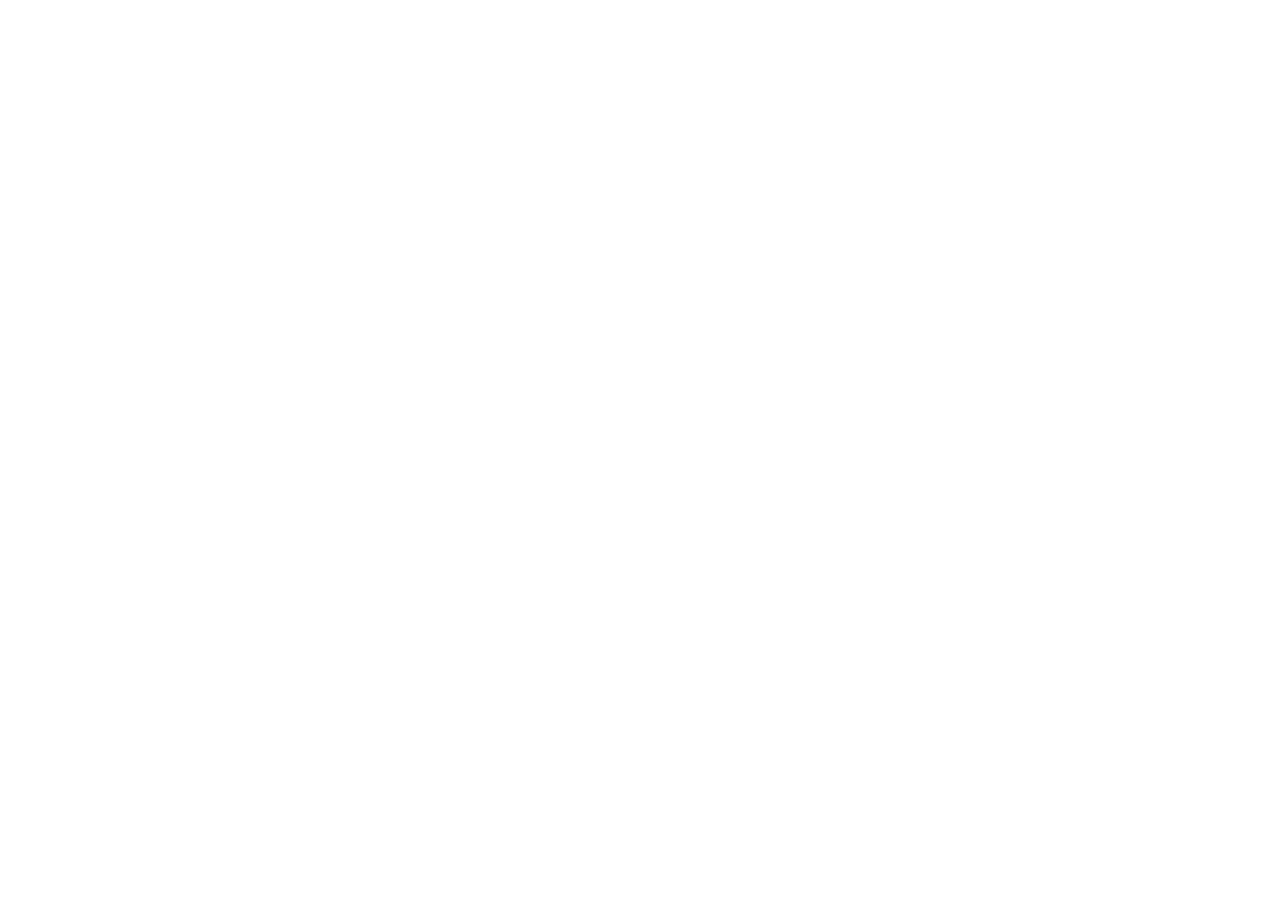
==== index.html @ dd5aaad4 "Add files via upload" ====
<html>
	<head>
		<title>
			Mathematics Quiz
		</title>
		<meta name="viewport" content="width=device-width, initial-scale=1">
		<link rel="stylesheet" href="https://maxcdn.bootstrapcdn.com/bootstrap/3.4.0/css/bootstrap.min.css">
		<script src="https://ajax.googleapis.com/ajax/libs/jquery/3.4.1/jquery.min.js"></script>
		<script src="https://maxcdn.bootstrapcdn.com/bootstrap/3.4.0/js/bootstrap.min.js"></script> 
	</head>
</html>
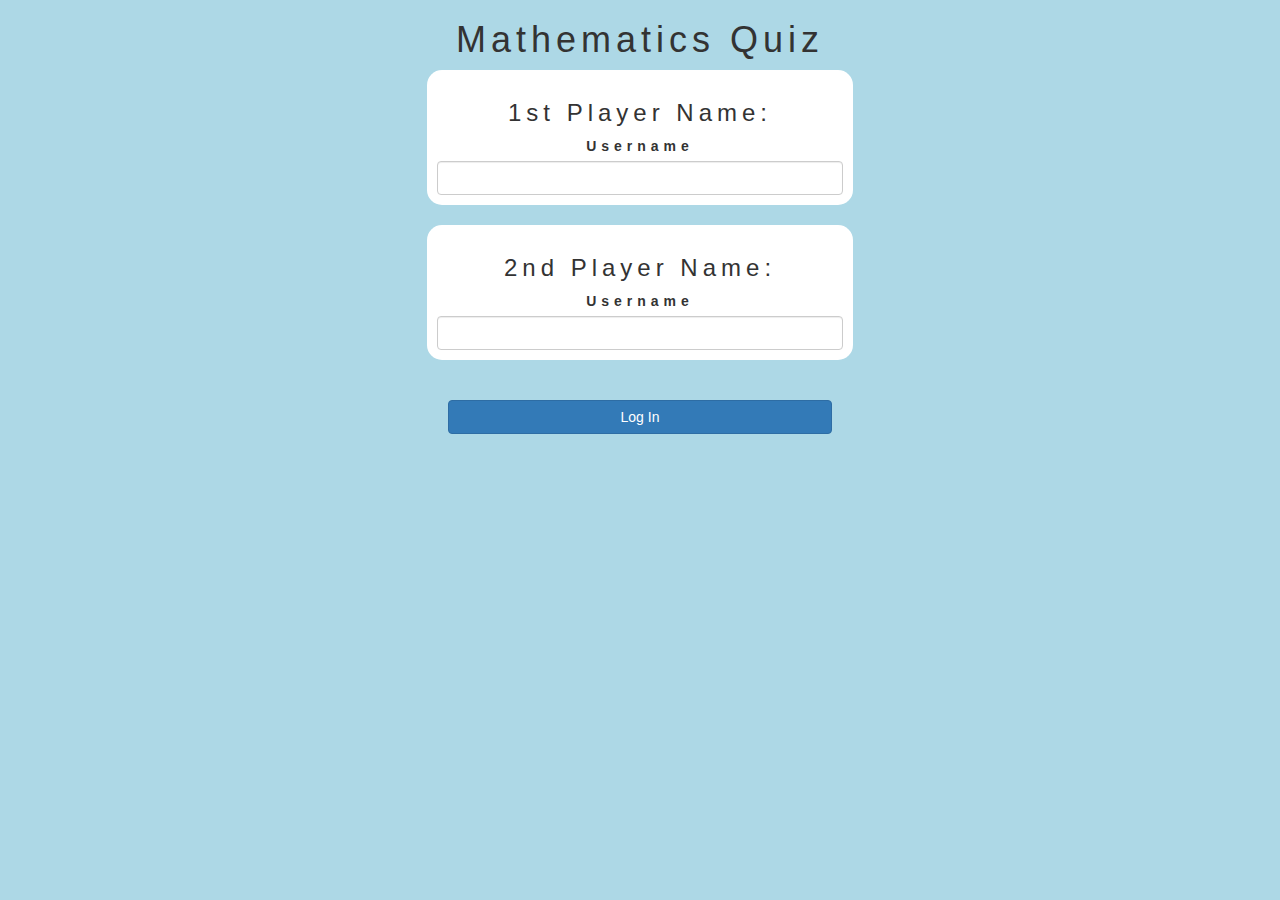
==== commit 67b7e5cb: "Add files via upload" ====
--- a/index.html
+++ b/index.html
@@ -1,11 +1,46 @@
-<html>
-	<head>
-		<title>
-			Mathematics Quiz
-		</title>
-		<meta name="viewport" content="width=device-width, initial-scale=1">
-		<link rel="stylesheet" href="https://maxcdn.bootstrapcdn.com/bootstrap/3.4.0/css/bootstrap.min.css">
-		<script src="https://ajax.googleapis.com/ajax/libs/jquery/3.4.1/jquery.min.js"></script>
-		<script src="https://maxcdn.bootstrapcdn.com/bootstrap/3.4.0/js/bootstrap.min.js"></script> 
-	</head>
+<html>
+	<head>
+		<title>
+			Mathematics Quiz
+		</title>
+		<meta name="viewport" content="width=device-width, initial-scale=1">
+		<link rel="stylesheet" href="https://maxcdn.bootstrapcdn.com/bootstrap/3.4.0/css/bootstrap.min.css">
+		<script src="https://ajax.googleapis.com/ajax/libs/jquery/3.4.1/jquery.min.js"></script>
+		<script src="https://maxcdn.bootstrapcdn.com/bootstrap/3.4.0/js/bootstrap.min.js"></script>
+		<link rel="stylesheet" type="text/css" href="login.css">
+		<script src="login.js"></script>
+	</head>
+	<body id="word_display">
+		<center>
+			<h1>
+				Mathematics Quiz
+			</h1>
+			<div class="col-lg-4 col-md-6 col-sm-8 col-xs-10 login_div1">
+				<h3>
+					1st Player Name: 
+				</h3>
+				<label>
+					Username
+				</label>
+				<input type="text" id="player_name1" class="form-control">
+				<br>
+			</div>
+			<br>
+			<div class="col-lg-4 col-md-6 col-sm-8 col-xs-10 login_div2">
+				<h3>
+					2nd Player Name: 
+				</h3>
+				<label>
+					Username
+				</label>
+				<input type="text" id="player_name2" class="form-control">
+				<br>
+			</div>
+			<br>
+			<br>
+			<button style="width: 30%" class="btn btn-primary" onclick="login()">
+				Log In
+			</button>
+		</center>
+	</body>
 </html>--- a/login.css
+++ b/login.css
@@ -0,0 +1,23 @@
+body {
+	background: lightblue;
+}
+.login_div1 , .login_div2 {
+	background: white;
+	padding: 10px;
+	float: none;
+	border-radius: 15px;
+}
+#player_name1 , #player_name2 {
+	display: inline-block;
+}
+#word_display {
+	letter-spacing: 5px;
+}
+#output {
+	background: white;
+	border-radius: 10px;
+	border-top: 10px solid #AA4465;
+	padding: 10px;
+	float: none;
+	text-align: left;
+}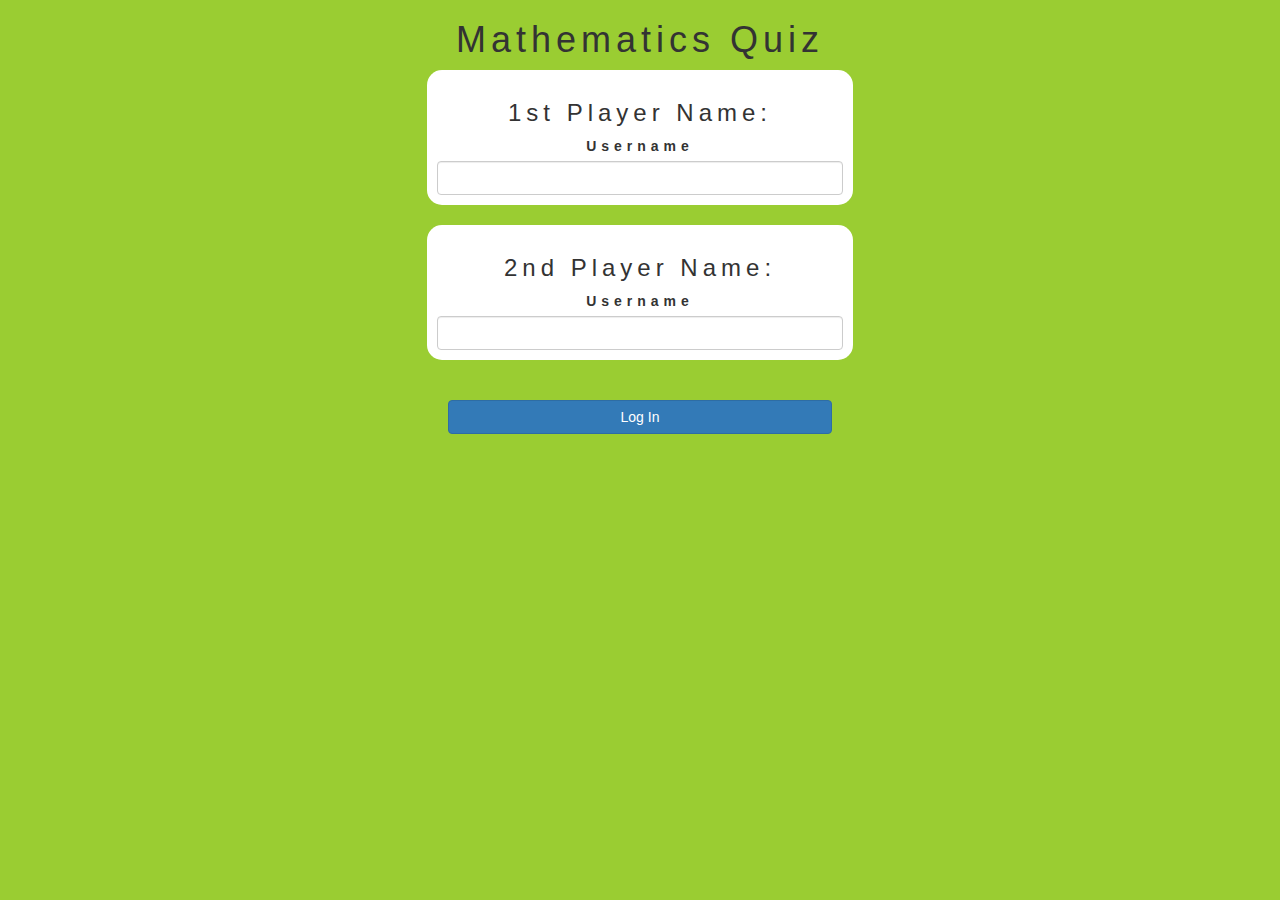
==== commit a9d20655: "Add files via upload" ====
--- a/index.html
+++ b/index.html
@@ -7,7 +7,7 @@
 		<link rel="stylesheet" href="https://maxcdn.bootstrapcdn.com/bootstrap/3.4.0/css/bootstrap.min.css">
 		<script src="https://ajax.googleapis.com/ajax/libs/jquery/3.4.1/jquery.min.js"></script>
 		<script src="https://maxcdn.bootstrapcdn.com/bootstrap/3.4.0/js/bootstrap.min.js"></script>
-		<link rel="stylesheet" type="text/css" href="login.css">
+		<link rel="stylesheet" type="text/css" href="style.css">
 		<script src="login.js"></script>
 	</head>
 	<body id="word_display">
--- a/style.css
+++ b/style.css
@@ -0,0 +1,31 @@
+body {
+	background: yellowgreen;
+}
+
+.login_div1,
+.login_div2 {
+	background: white;
+	padding: 10px;
+	float: none;
+	border-radius: 15px;
+}
+
+#player_name1,
+#player_name2,
+#player1_score,
+#player2_score {
+	display: inline-block;
+}
+
+#word_display {
+	letter-spacing: 5px;
+}
+
+#output {
+	background: white;
+	border-radius: 10px;
+	border-top: 10px solid #AA4465;
+	padding: 10px;
+	float: none;
+	text-align: left;
+}